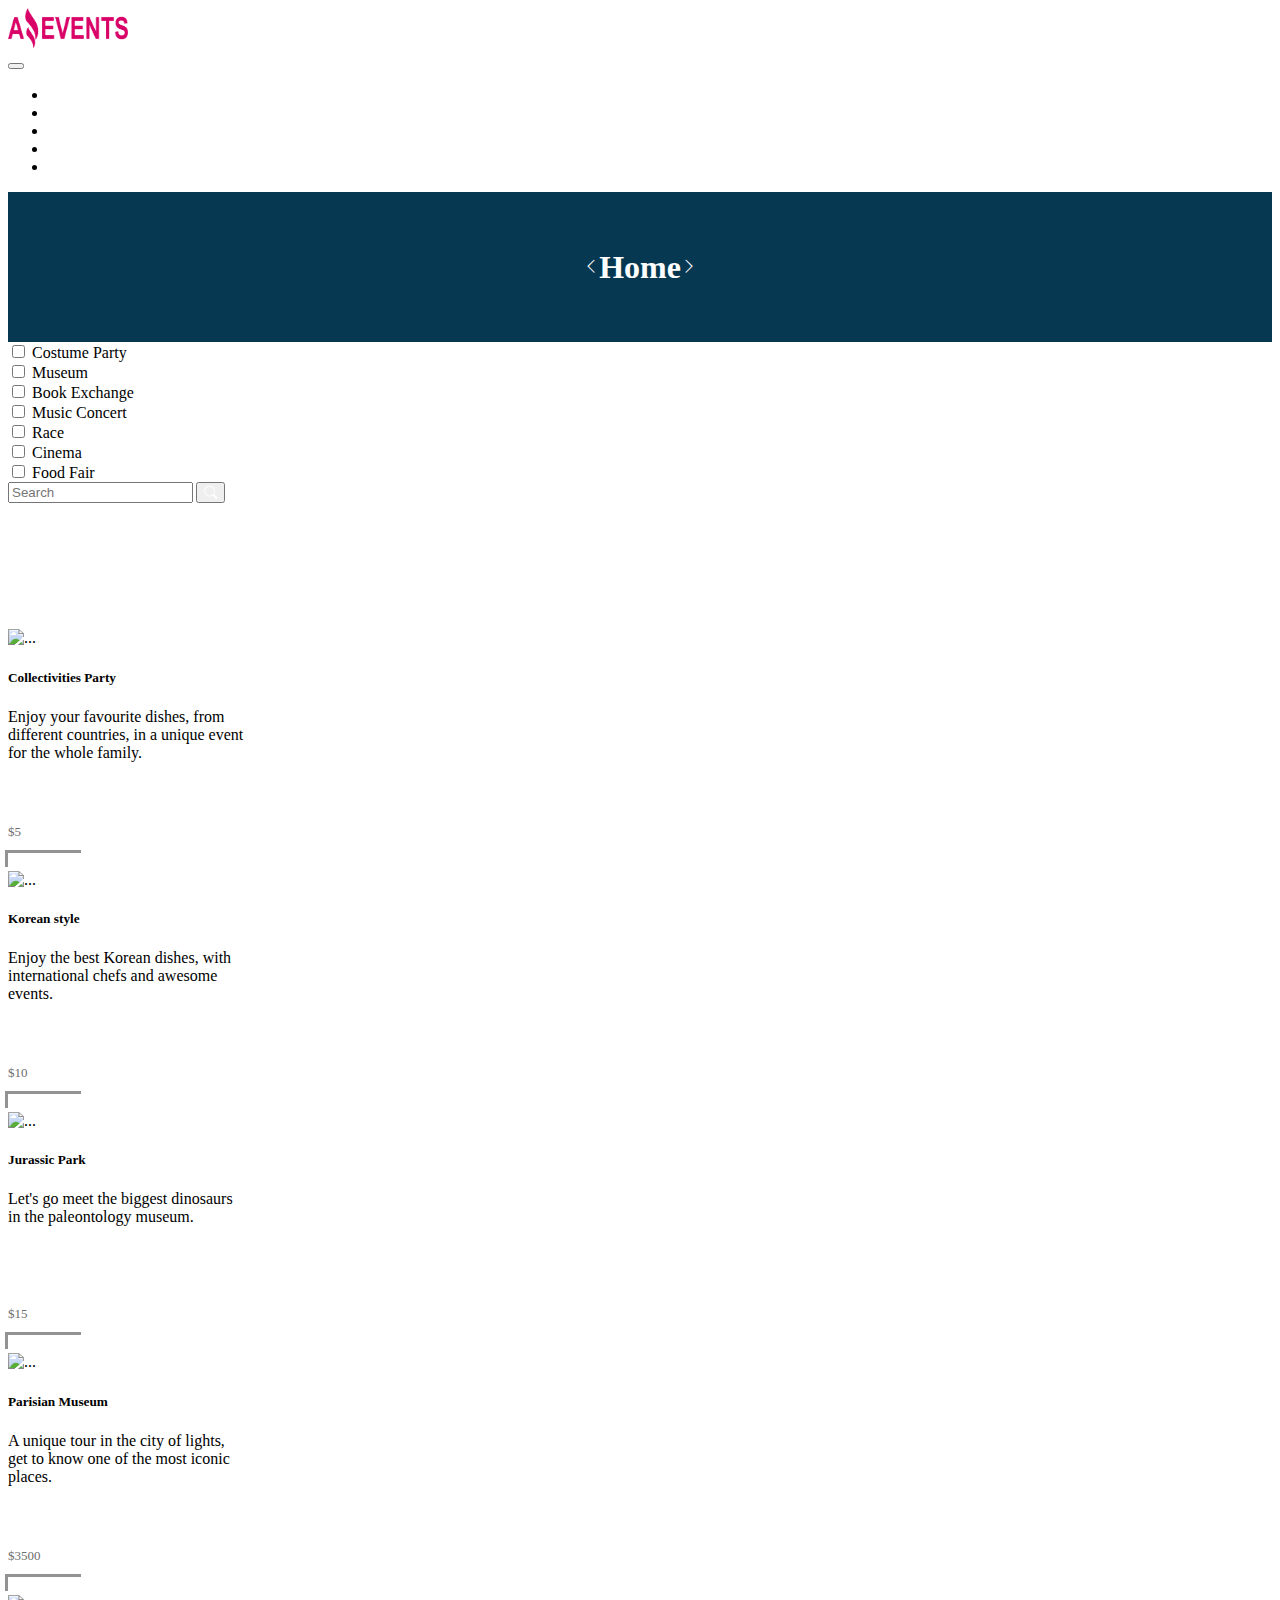
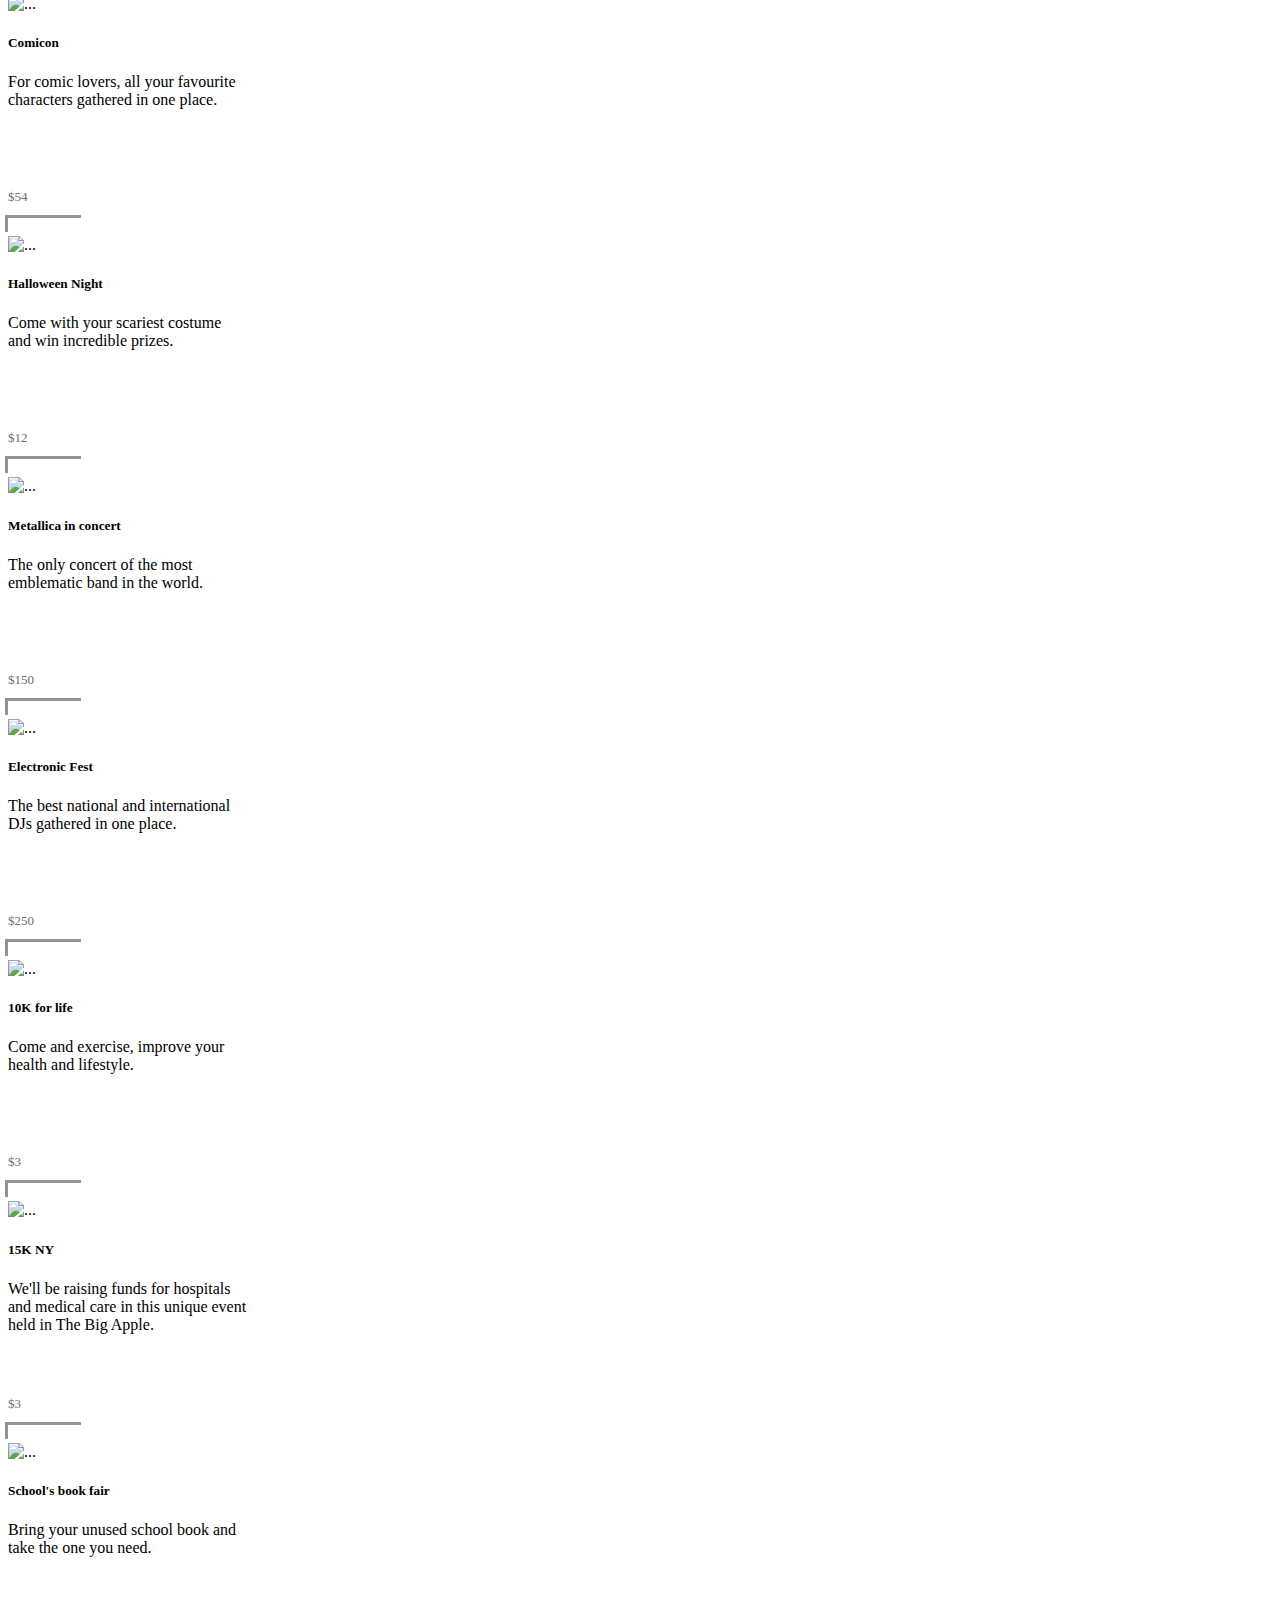
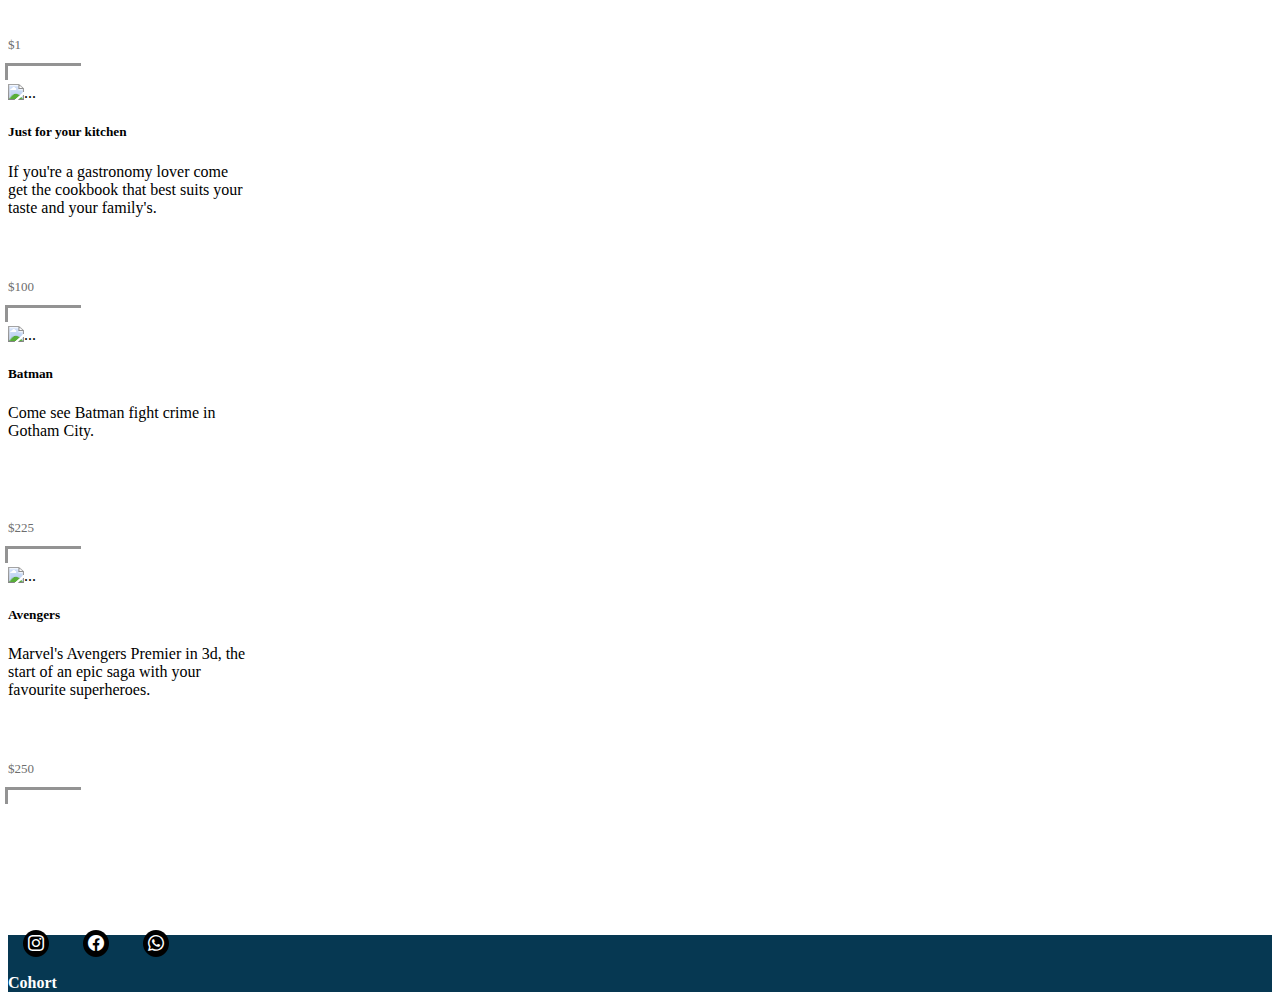
==== index.html @ 830a6415 "first commit - :tada: checked checkbox but with bug resolver" ====
<!DOCTYPE html>
<html lang="es">
  <head>
    <meta charset="UTF-8" />
    <meta http-equiv="X-UA-Compatible" content="IE=edge" />
    <meta name="viewport" content="width=device-width, initial-scale=1.0" />
    <title>Home - A Events</title>
    <!-- CSS only -->
    <!-- CSS only -->
    <link
      href="https://cdn.jsdelivr.net/npm/bootstrap@5.2.2/dist/css/bootstrap.min.css"
      rel="stylesheet"
      integrity="sha384-Zenh87qX5JnK2Jl0vWa8Ck2rdkQ2Bzep5IDxbcnCeuOxjzrPF/et3URy9Bv1WTRi"
      crossorigin="anonymous"
    />
    <link
      rel="stylesheet"
      href="https://cdn.jsdelivr.net/npm/bootstrap-icons@1.9.1/font/bootstrap-icons.css"
    />
    <link rel="stylesheet" href="./styles.css" />
    <link rel="shortcut icon" href="./assent/image/logo-amazing-events.png" />
  </head>
  <body>
    <header>
      <!-- NAV -->
      <nav class="navbar navbar-expand-lg bg-dark">
        <div class="container-fluid">
          <div>
            <img
              src="./assent/image/logo-amazing-events.png"
              alt="Logo de la pagina de eventos"
              class="navbar-brand logo__page"
            />
          </div>
          <button
            class="navbar-toggler"
            type="button"
            data-bs-toggle="collapse"
            data-bs-target="#navbarSupportedContent"
            aria-controls="navbarSupportedContent"
            aria-expanded="false"
            aria-label="Toggle navigation"
          >
            <span class="navbar-toggler-icon"></span>
          </button>
          <div
            class="collapse navbar-collapse justify-content-end"
            id="navbarSupportedContent"
          >
            <ul class="navbar-nav">
              <li class="nav-item">
                <a
                  class="nav-link btn btn-outline-light mx-2"
                  href="./index.html"
                  >Home</a
                >
              </li>
              <li class="nav-item">
                <a
                  class="nav-link btn btn-outline-light mx-2"
                  href="./pages/upcoming.html"
                  >Upcoming Events</a
                >
              </li>
              <li class="nav-item">
                <a
                  class="nav-link btn btn-outline-light mx-2"
                  href="./pages/past-events.html"
                  >Past Events</a
                >
              </li>
              <li class="nav-item">
                <a
                  class="nav-link btn btn-outline-light mx-2"
                  href="./pages/contact.html"
                  >Contact</a
                >
              </li>
              <li class="nav-item">
                <a
                  class="nav-link btn btn-outline-light mx-2"
                  href="./pages/stats.html"
                  >Stats</a
                >
              </li>
            </ul>
          </div>
        </div>
      </nav>
    </header>
    <main>
      <!-- NAV OPTION  -->
      <div
        class="title__page d-flex justify-content-evenly color__fondo col-12"
      >
        <i class="bi bi-chevron-left"></i>
        <h1>Home</h1>
        <i class="bi bi-chevron-right"></i>
      </div>
      <!-- BUSCAR  -->
      <div class="d-flex justify-content-evenly my-5 flex-wrap">
        <div>
          <nav class="nav col-lg-12 col-md-12 col-sm-12 col-xs-12">
            <div>
              <input type="checkbox" id="costume-party" class="inputCheckbox">
              <label for="inputCheckbox">Costume Party</label> 
            </div>
            <div>
              <input type="checkbox" id="museum" class="inputCheckbox">
              <label for="inputCheckbox">Museum</label> 
            </div>
            <div>
              <input type="checkbox" id="book-exchange" class="inputCheckbox"> 
              <label for="inputCheckbox">Book Exchange</label>
            </div>
            <div>
              <input type="checkbox" id="music-concert" class="inputCheckbox">
              <label for="inputCheckbox">Music Concert</label>
            </div>
            <div>
              <input type="checkbox" id="race" class="inputCheckbox">
              <label for="inputCheckbox">Race</label>
            </div>
            <div>
              <input type="checkbox" id="cinema" class="inputCheckbox">
              <label for="inputCheckbox">Cinema</label>
            </div>
            <div>
              <input type="checkbox" id="food-fair" class="inputCheckbox">
              <label for="inputCheckbox">Food Fair</label>
            </div>
          </nav>
        </div>
        <div
          class="container-fluid p-0 m-0 col-lg-4 col-md-4 col-sm-10 col-xs-11"
        >
          <form class="d-flex" role="search">
            <input
              class="form-control me-2"
              type="search"
              placeholder="Search"
              aria-label="Search"
              id="text__search"
            />
            <button class="btn btn-dark" type="submit" id="button__search">
              <i class="bi bi-search"></i>
            </button>
          </form>
        </div>
      </div>
      <!-- CARTAS  -->
      <div class="text-center d-flex align-items-center justify-content-evenly card-edit flex-wrap h-100" id="card">
      </div>
    </main>
    <footer class="footer__style">
      <div class="d-flex justify-content-around align-items-center">
        <div>
          <a href="#"><i class="bi bi-instagram icon"></i></a>
          <a href="#"><i class="bi bi-facebook icon"></i></a>
          <a href="#"><i class="bi bi-whatsapp icon"></i></a>
        </div>
        <div>
          <h4>Cohort</h4>
        </div>
      </div>
    </footer>
  </body>
  <script src="./index.js"></script>
  <script
    src="https://cdn.jsdelivr.net/npm/bootstrap@5.2.2/dist/js/bootstrap.bundle.min.js"
    integrity="sha384-OERcA2EqjJCMA+/3y+gxIOqMEjwtxJY7qPCqsdltbNJuaOe923+mo//f6V8Qbsw3"
    crossorigin="anonymous"
  ></script>
</html>
---- styles.css ----
body {
    height: 100vh;
}


.logo__page{
    width: 120px;
    height: 40px;
}

.active{
    color: #000;
}

.color__fondo{
    background-color: #063852;
}



.btn{
    color: #fff;
}

.title__page{
    text-align: center;
    height: 150px;
    display: flex;
    justify-content: center;
    align-items: center;
    color: #fff;
}

.card-img-top{
    height: 150px;
    object-fit: cover;
}

.m-0{
    font-size: 13px;
    cursor: default;
    color: #6d6d6d;
}
.btn-shadow{
    box-shadow: -3px -3px rgba(0, 0, 0, 0.425);
}

.btn-outline-dark:hover{
    color: #fff;
    transition: ease-in-out .05s;
}

.footer__style{
    background-color: #063852;
    color: #fff;
}

.icon{
    background-color: #000;
    color: rgb(255, 255, 255);
    margin: 0 15px;
    padding: 5px;
    border-radius: 50%;
}

.card-edit{
   padding: 10% 0;
}

.card-text{
    height: 100px;
}

/* PAGE CONTACT */

textarea {
    resize: none;
}



/* PAGE PAST EVENTS */

.pantallaCompleta{
    height: 100vh;
}

.target{
    display: flex;
    justify-content: center;
    align-items: center;
    height: 100%;
    padding: 10% 0;
}

.content__target{
    background-color: #063852;
    width: 70%;
    height: 350px;
    padding: 15px;
}


.imagen__target{
    width: 100%;
    height: 100%;
    object-fit: cover;
}

.content__imagen{
    width: 50%;
    height: 100%;
    
}

.info__target{
    width: 50%;
    background-color: #000;
    display: flex;
    flex-direction: column;
    justify-content: center;
    align-items: center;
    color: #fff;
    
}

@media (max-width: 950px){
    .target{
        width: 100%;
        display: flex;
        flex-direction: column;
    }

    .content__target{
        height: 70%;
        
    }
    

    .content__imagen{
        width: 100%;
        height: 50%;
    }

    .info__target{
        width:100%;
        height: 50%;
    }
}


/* PAGE FORM  */

.form{
    width: 60%;
    margin: auto;
    padding: 10% 0;
}



/* PAGE STATS */


.table__stats{
    width: 80%;
    height: 80%;
    padding: 10% 0;
}

.colorDeFondo__tabla{
    background-color: #063852;
    color: #fff;
    font-size: 20px;
}


.style-ocupar{
    height: 30%;
}


/* PAGE OPTIONAL  */


.content__card{
    width: 80%;
    height: 700px;
    margin: 5% auto;
    display: flex;
    background-color: #063752d0;
    border-radius: 10px;
    color: #fff;
}

.content_image{
    width: 100%;
    height: 100%;
}

.image__card--info{
    width: 100%;
    height: 100%;
    padding: 5%;
    object-fit: cover;
}

.content__info{
    padding: 5%;
    height: 70%;
    display: flex;
    flex-direction: column;
    justify-content: space-around;
    /* align-items: center; */
}

.title__card{
    font-size: 45px;
}

.price__card{
    font-size: 30px;
    font-weight: bold;
}


.description__card{
    font-size: 20px;
}

.btn__width{
    width: 100%;
}


.hidden {
    display: none;
}
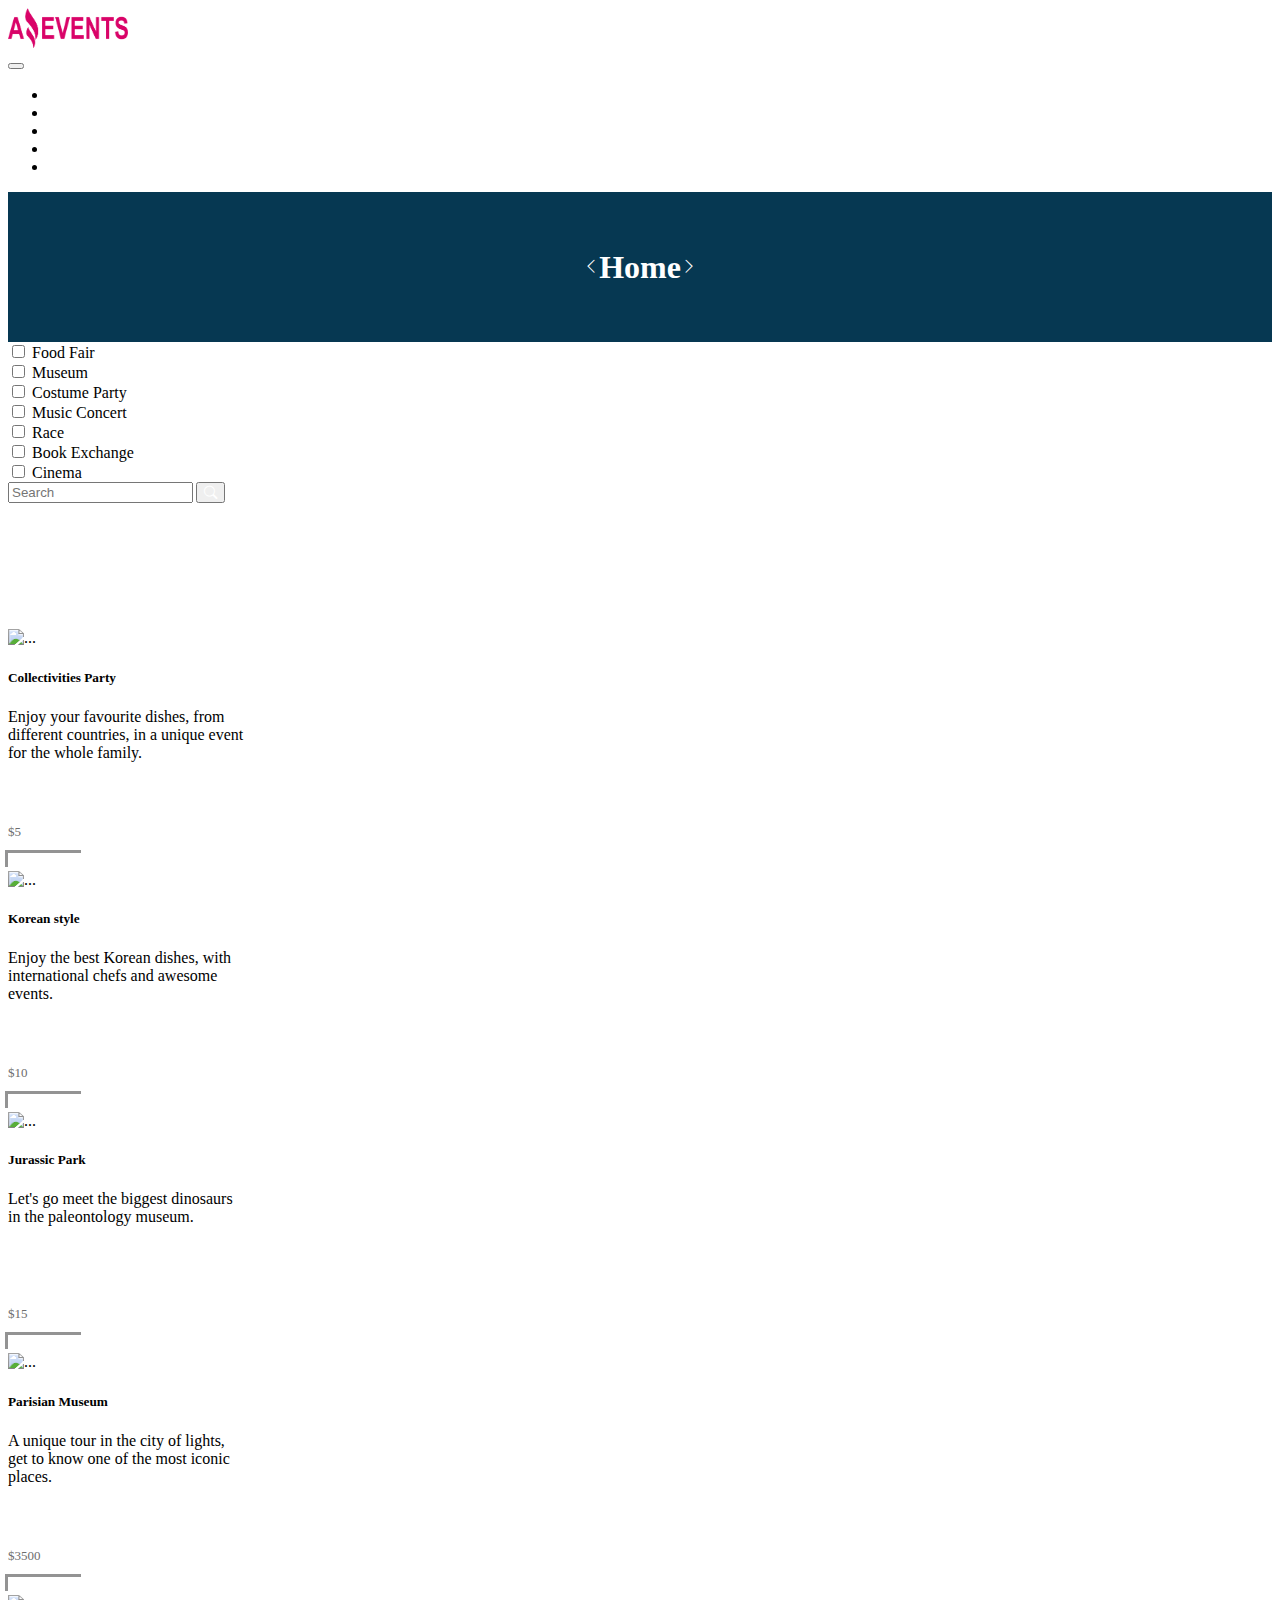
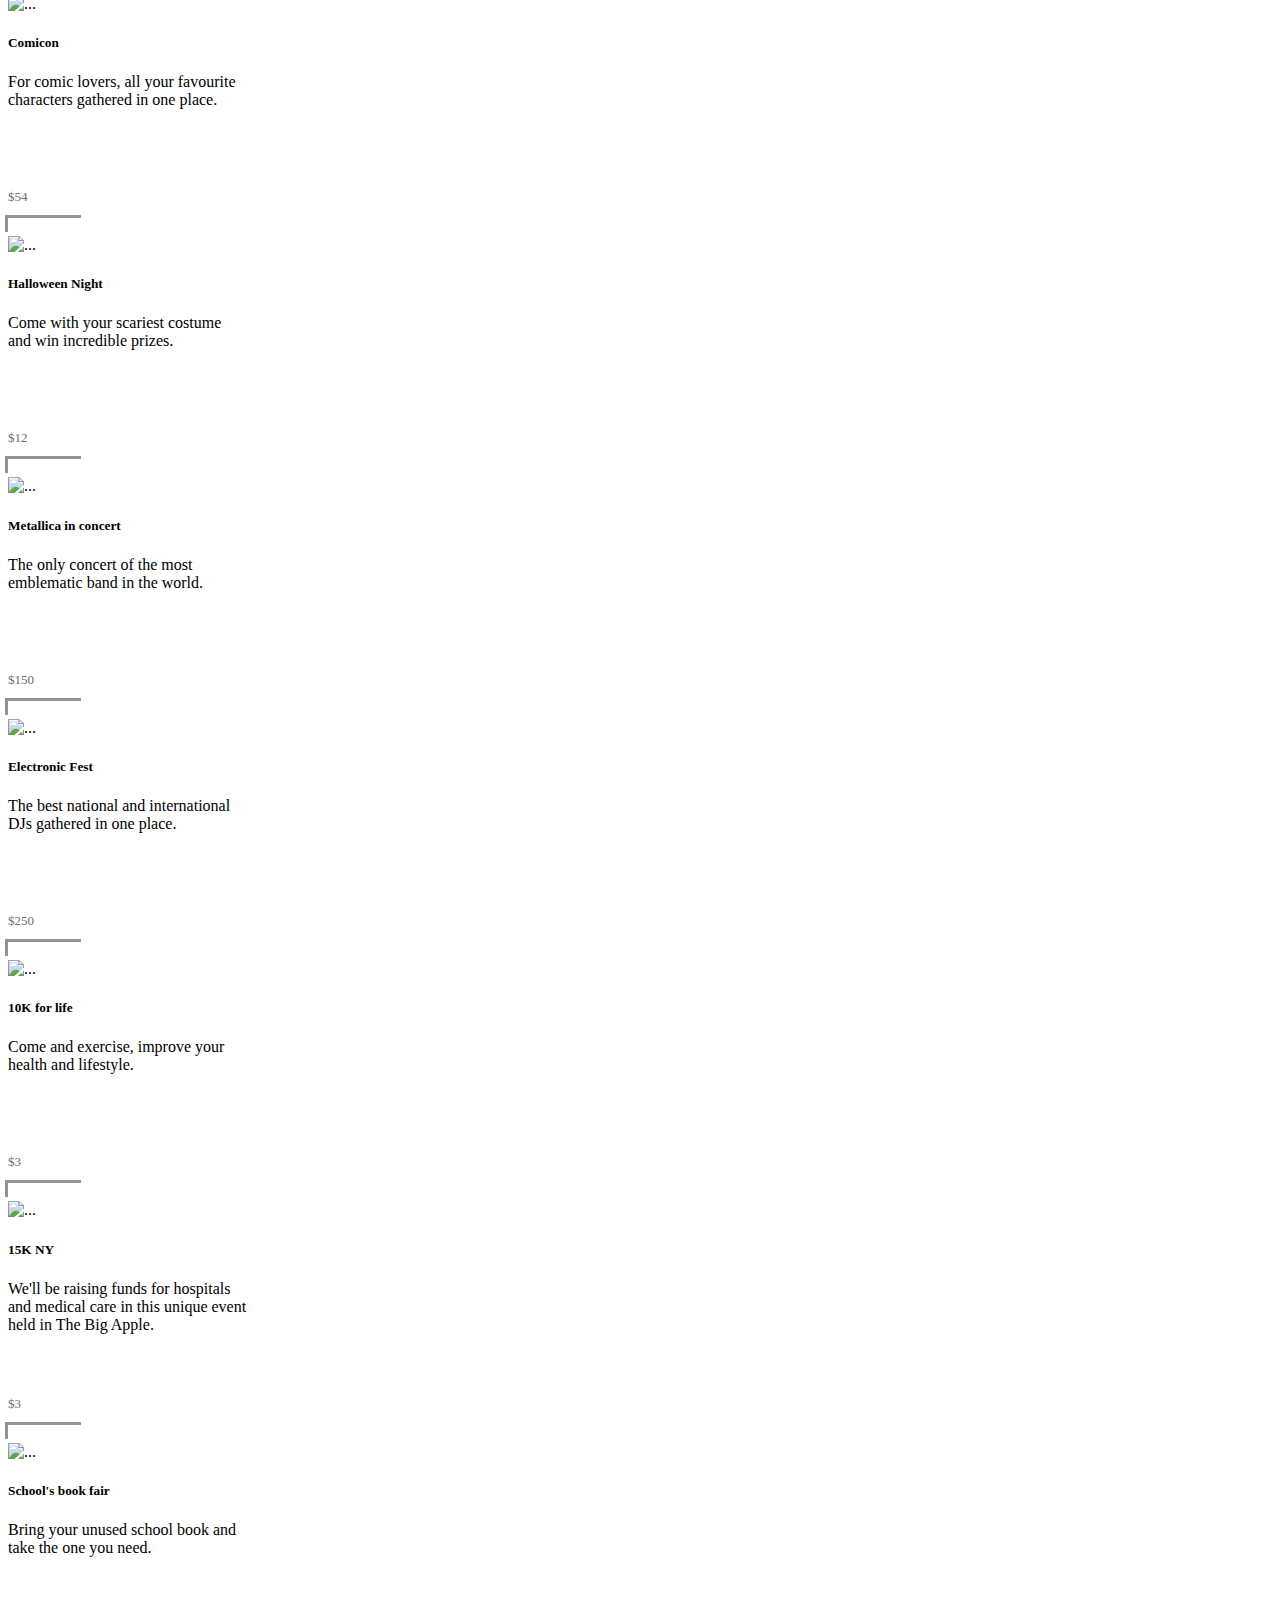
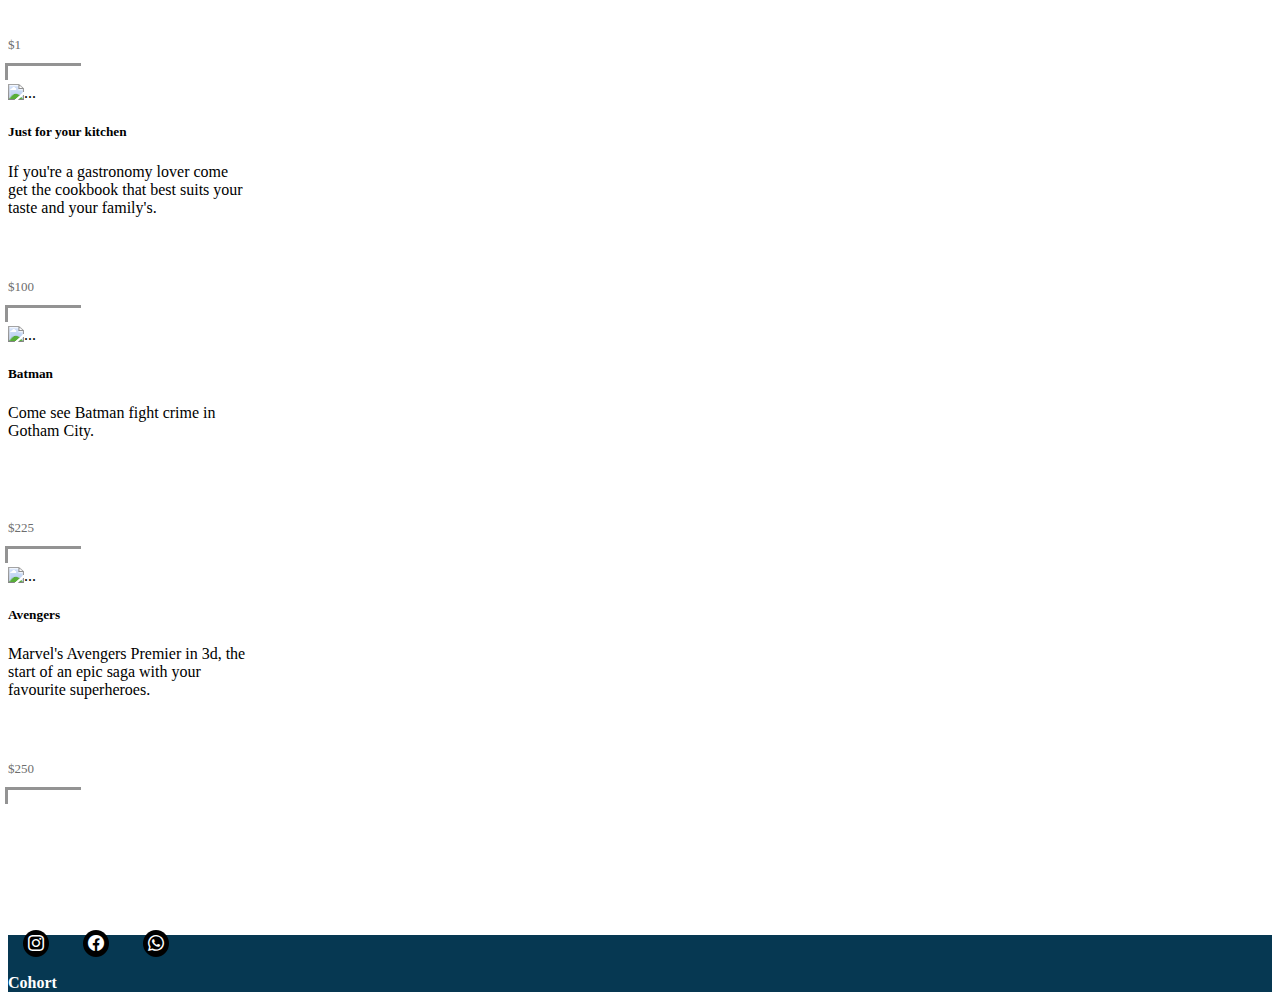
==== commit a97b4ae7: ":memo: Feat: ckecked checkbox and render cards" ====
--- a/index.html
+++ b/index.html
@@ -100,8 +100,8 @@
       <!-- BUSCAR  -->
       <div class="d-flex justify-content-evenly my-5 flex-wrap">
         <div>
-          <nav class="nav col-lg-12 col-md-12 col-sm-12 col-xs-12">
-            <div>
+          <nav class="nav col-lg-12 col-md-12 col-sm-12 col-xs-12" id="navContent">
+            <!-- <div>
               <input type="checkbox" id="costume-party" class="inputCheckbox">
               <label for="inputCheckbox">Costume Party</label> 
             </div>
@@ -128,7 +128,7 @@
             <div>
               <input type="checkbox" id="food-fair" class="inputCheckbox">
               <label for="inputCheckbox">Food Fair</label>
-            </div>
+            </div> -->
           </nav>
         </div>
         <div
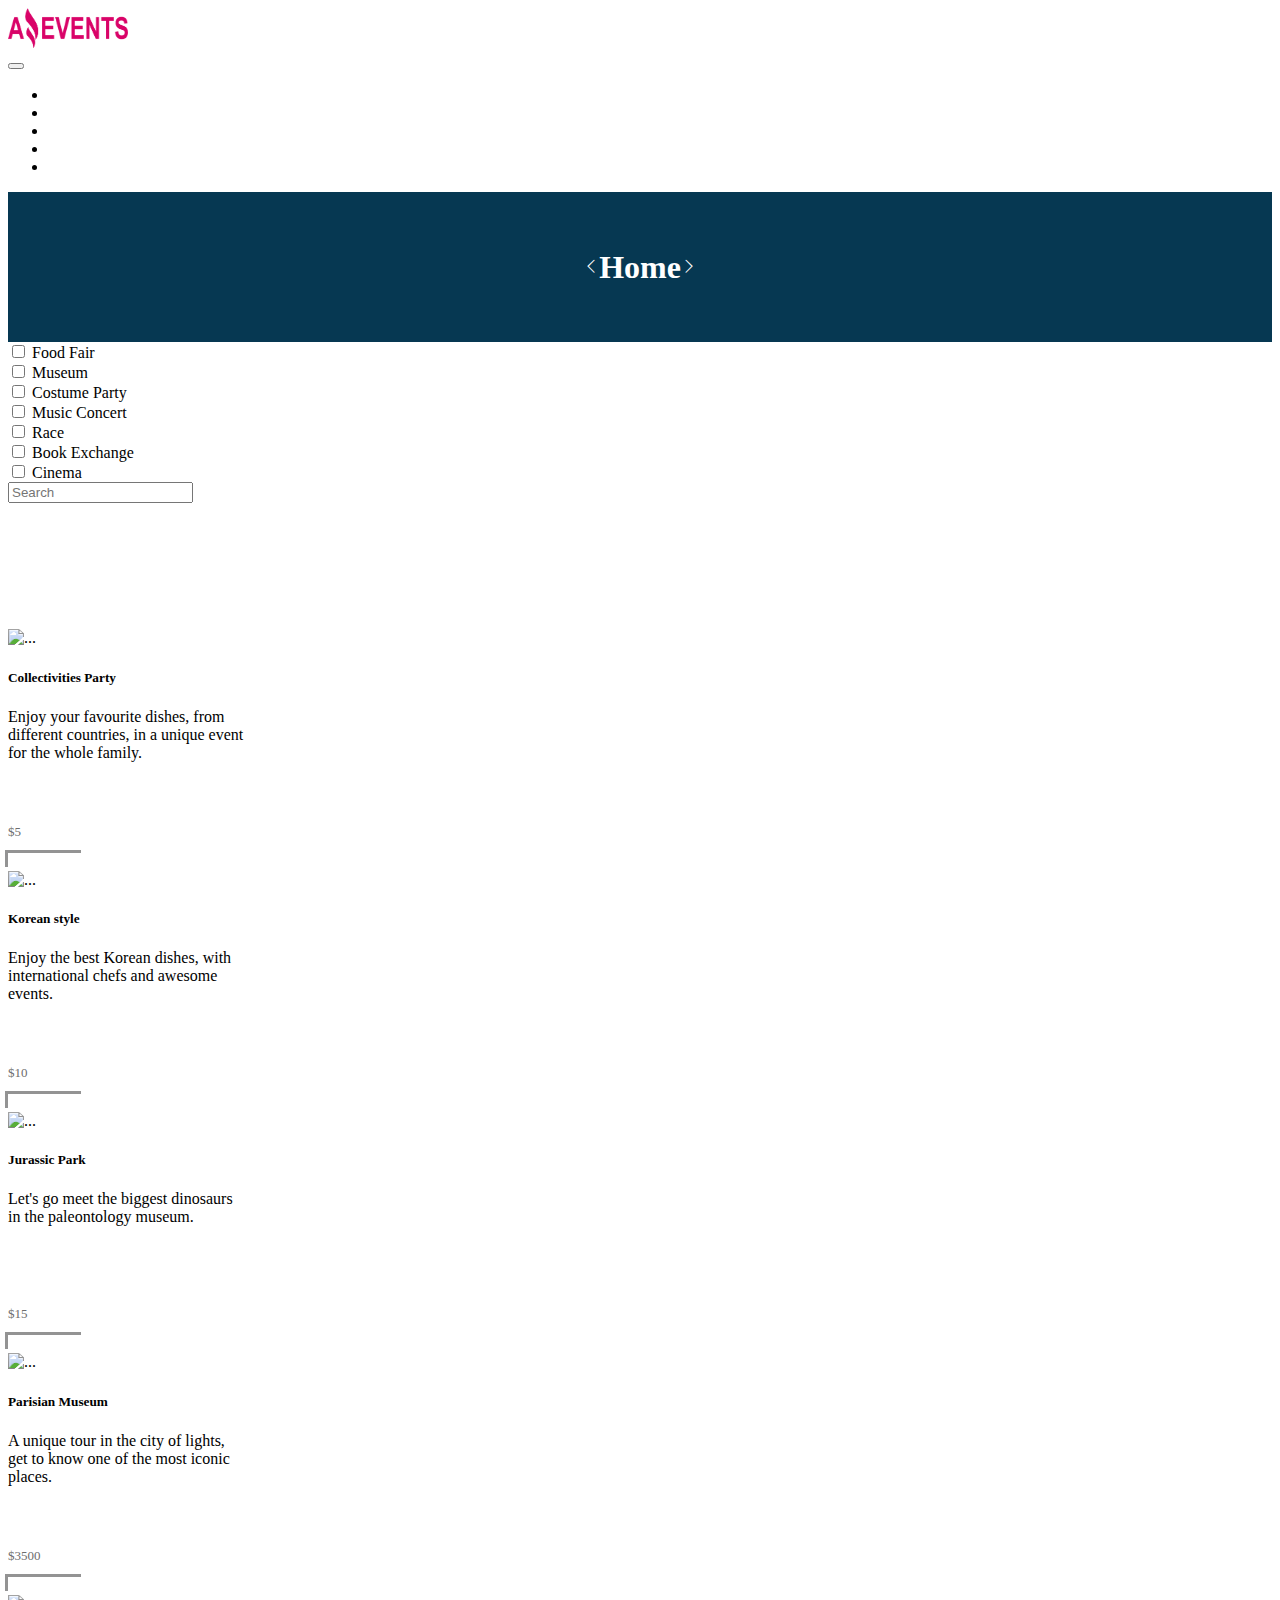
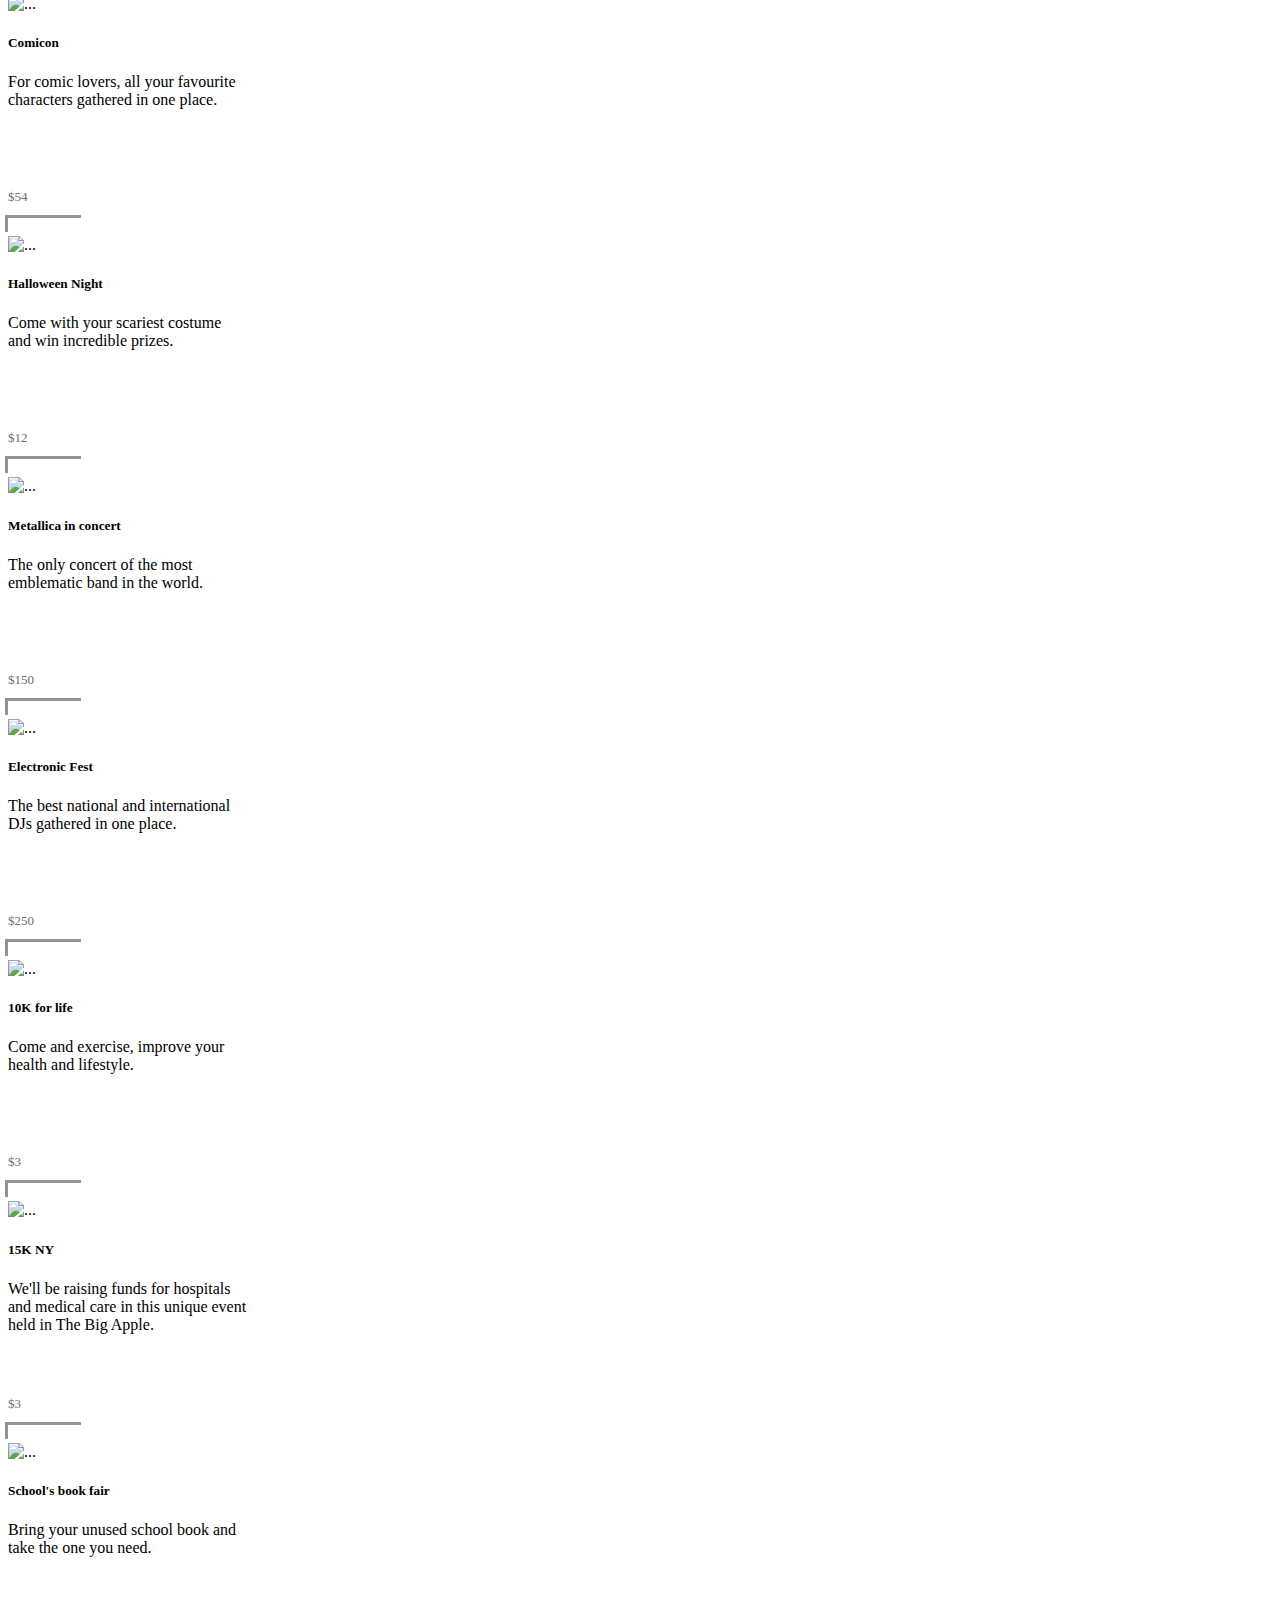
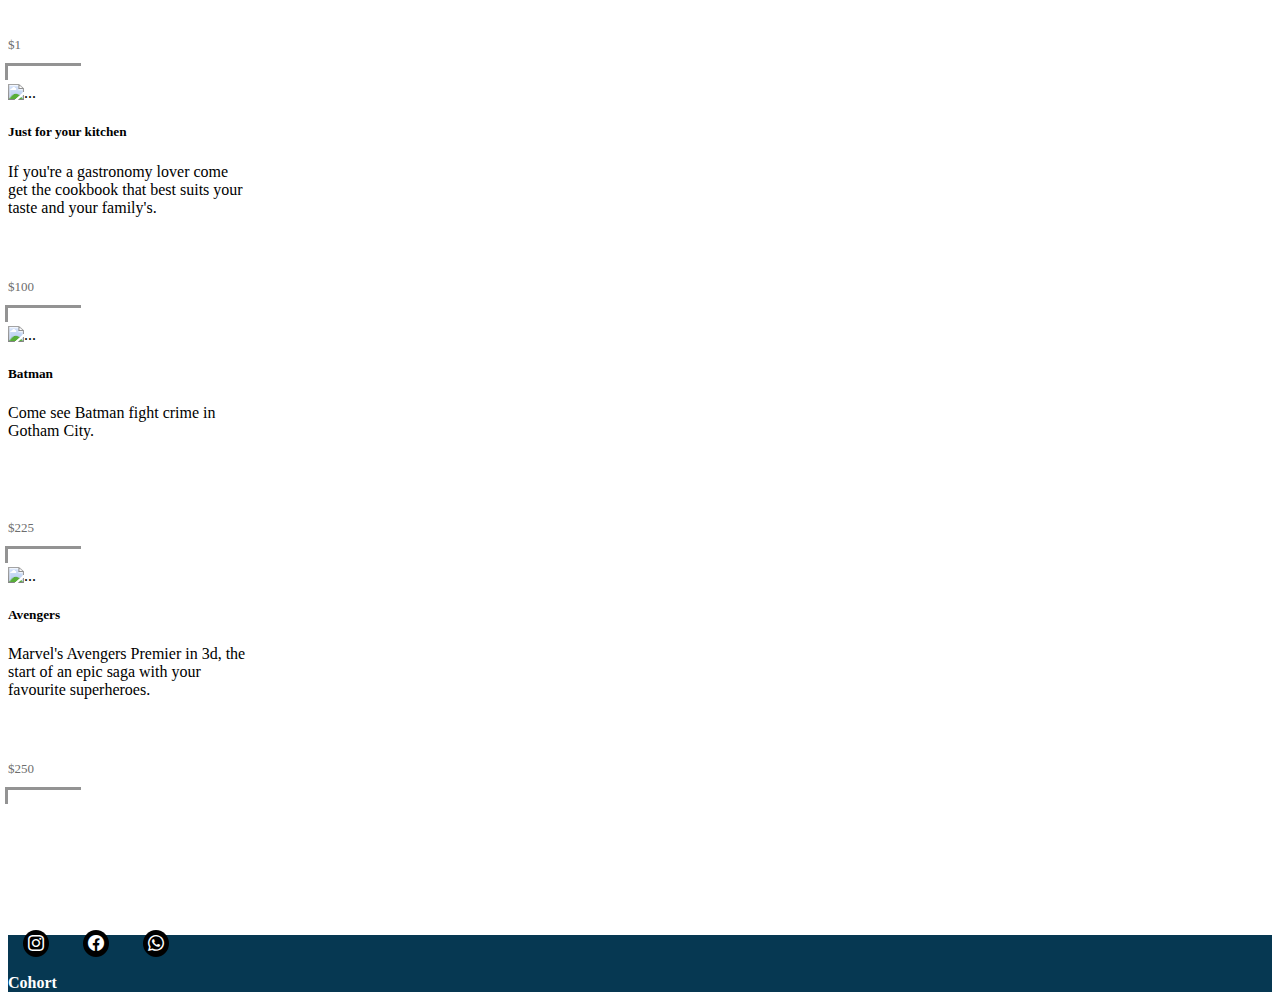
==== commit a55d5bb9: ":tada: Feat: pages with filter in checkbox and search text" ====
--- a/index.html
+++ b/index.html
@@ -102,33 +102,9 @@
         <div>
           <nav class="nav col-lg-12 col-md-12 col-sm-12 col-xs-12" id="navContent">
             <!-- <div>
-              <input type="checkbox" id="costume-party" class="inputCheckbox">
-              <label for="inputCheckbox">Costume Party</label> 
-            </div>
-            <div>
-              <input type="checkbox" id="museum" class="inputCheckbox">
-              <label for="inputCheckbox">Museum</label> 
-            </div>
-            <div>
-              <input type="checkbox" id="book-exchange" class="inputCheckbox"> 
-              <label for="inputCheckbox">Book Exchange</label>
-            </div>
-            <div>
-              <input type="checkbox" id="music-concert" class="inputCheckbox">
-              <label for="inputCheckbox">Music Concert</label>
-            </div>
-            <div>
-              <input type="checkbox" id="race" class="inputCheckbox">
-              <label for="inputCheckbox">Race</label>
-            </div>
-            <div>
-              <input type="checkbox" id="cinema" class="inputCheckbox">
-              <label for="inputCheckbox">Cinema</label>
-            </div>
-            <div>
               <input type="checkbox" id="food-fair" class="inputCheckbox">
               <label for="inputCheckbox">Food Fair</label>
-            </div> -->
+            </div>  -->
           </nav>
         </div>
         <div
@@ -140,16 +116,17 @@
               type="search"
               placeholder="Search"
               aria-label="Search"
-              id="text__search"
+              id="textSearch"
             />
-            <button class="btn btn-dark" type="submit" id="button__search">
+            <label class="btn btn-dark" type="submit" id="buttonSearch">
               <i class="bi bi-search"></i>
-            </button>
+            </label>
           </form>
         </div>
       </div>
       <!-- CARTAS  -->
-      <div class="text-center d-flex align-items-center justify-content-evenly card-edit flex-wrap h-100" id="card">
+      <div class="d-flex justify-content-center align-items-center" id="menssageError"></div>
+      <div class="text-center d-flex align-items-center justify-content-center card-edit flex-wrap h-100" id="card">
       </div>
     </main>
     <footer class="footer__style">
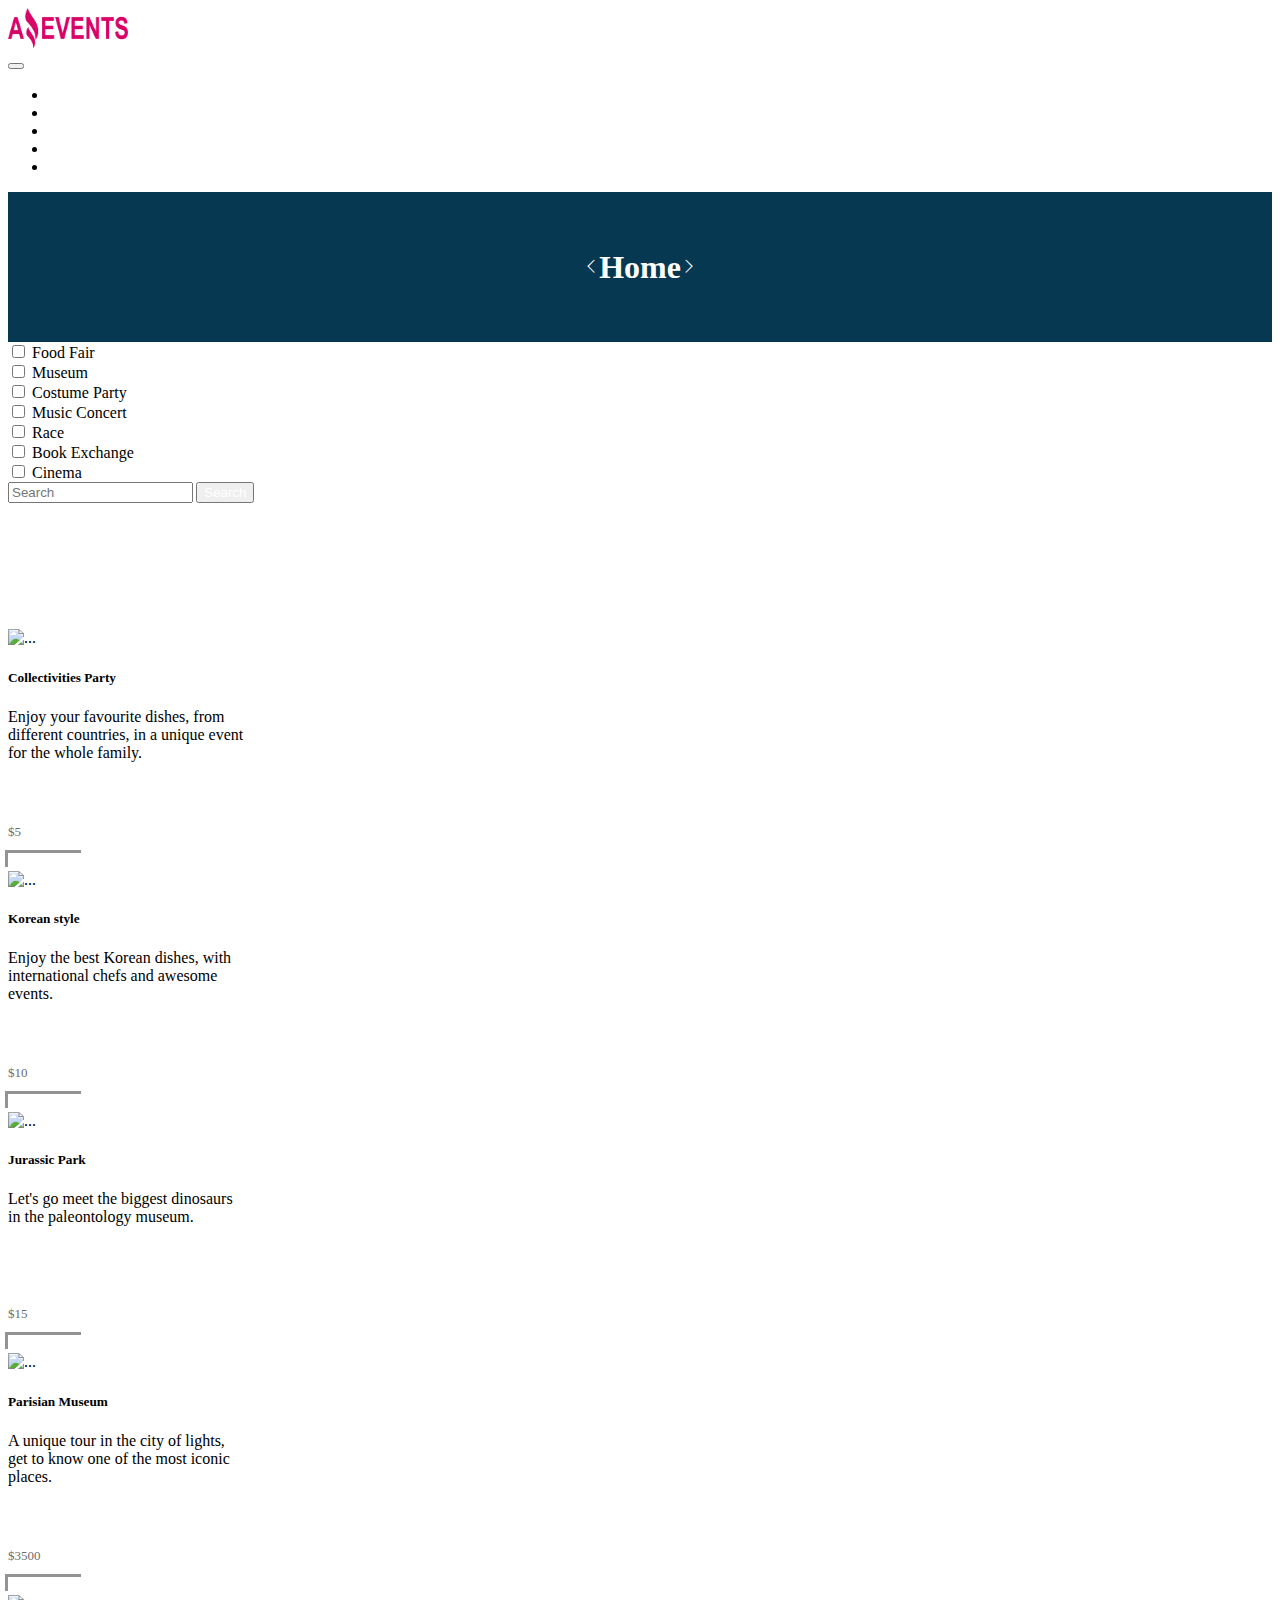
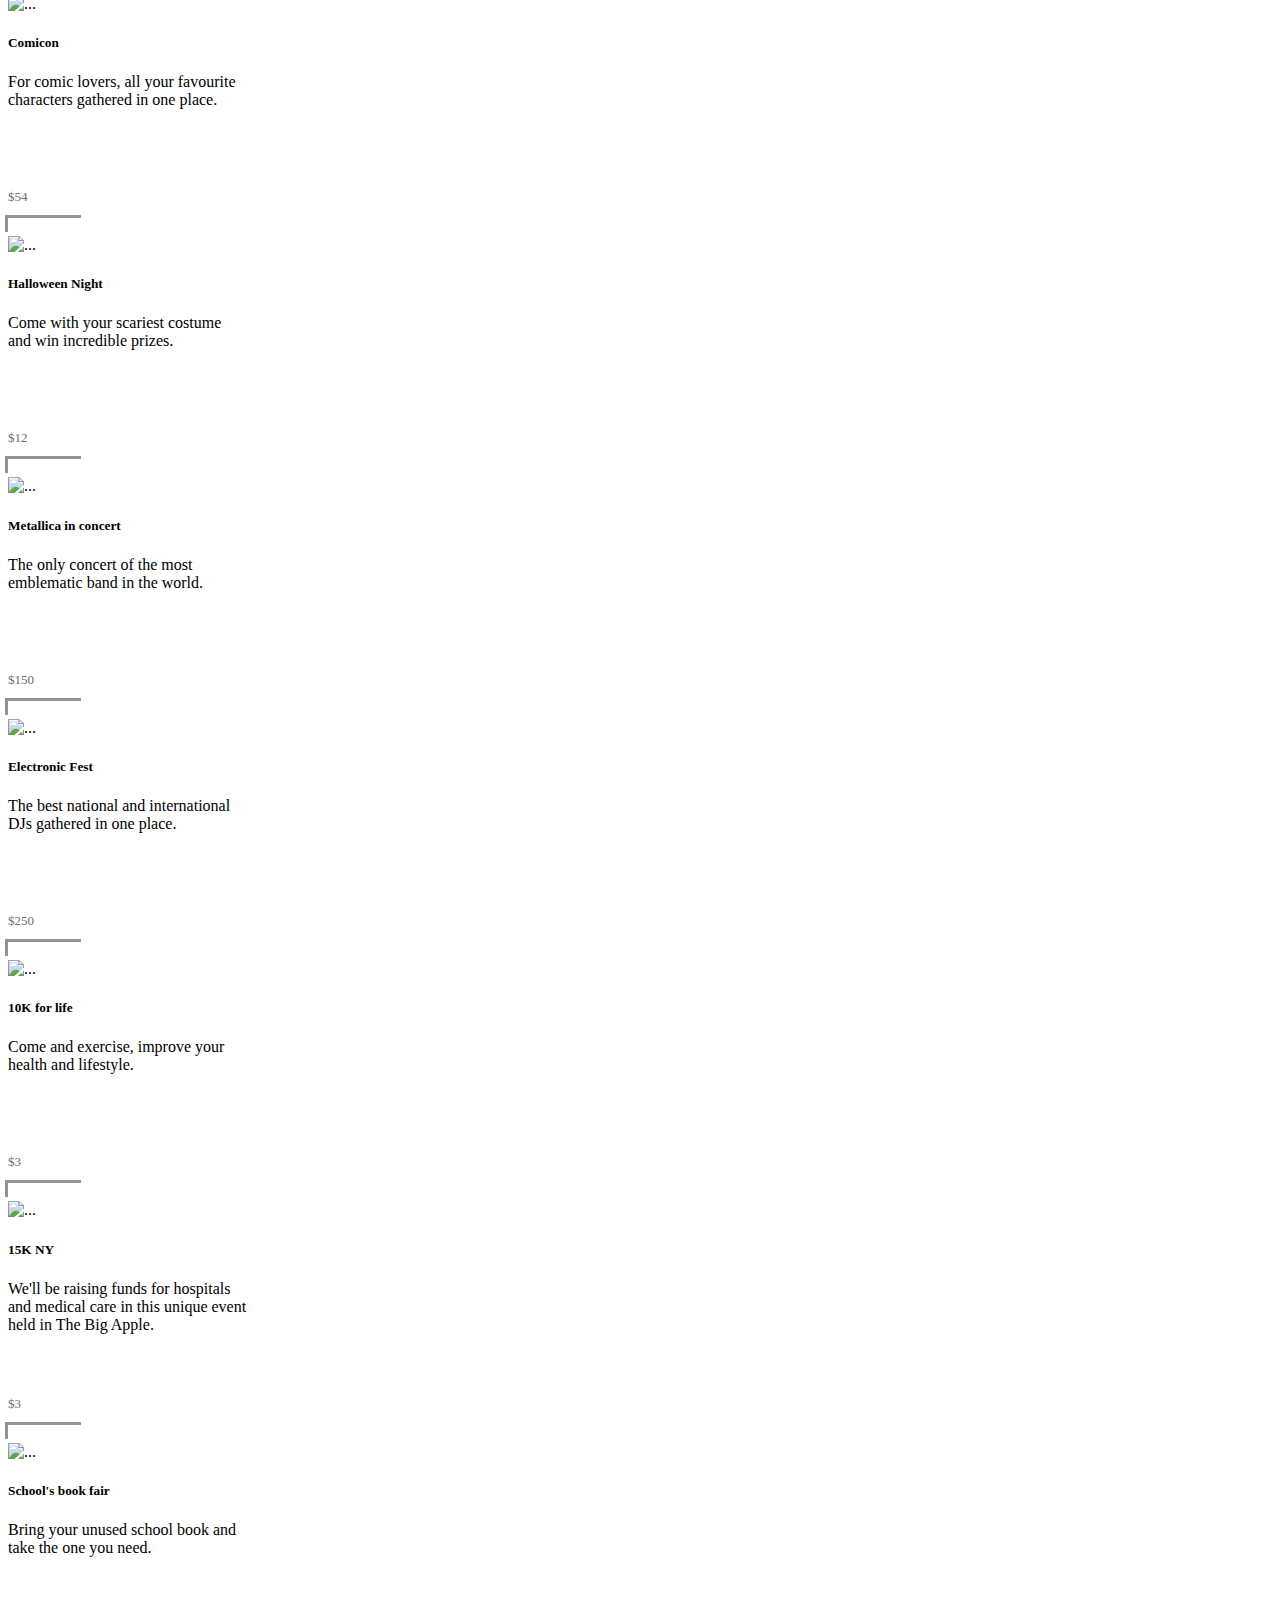
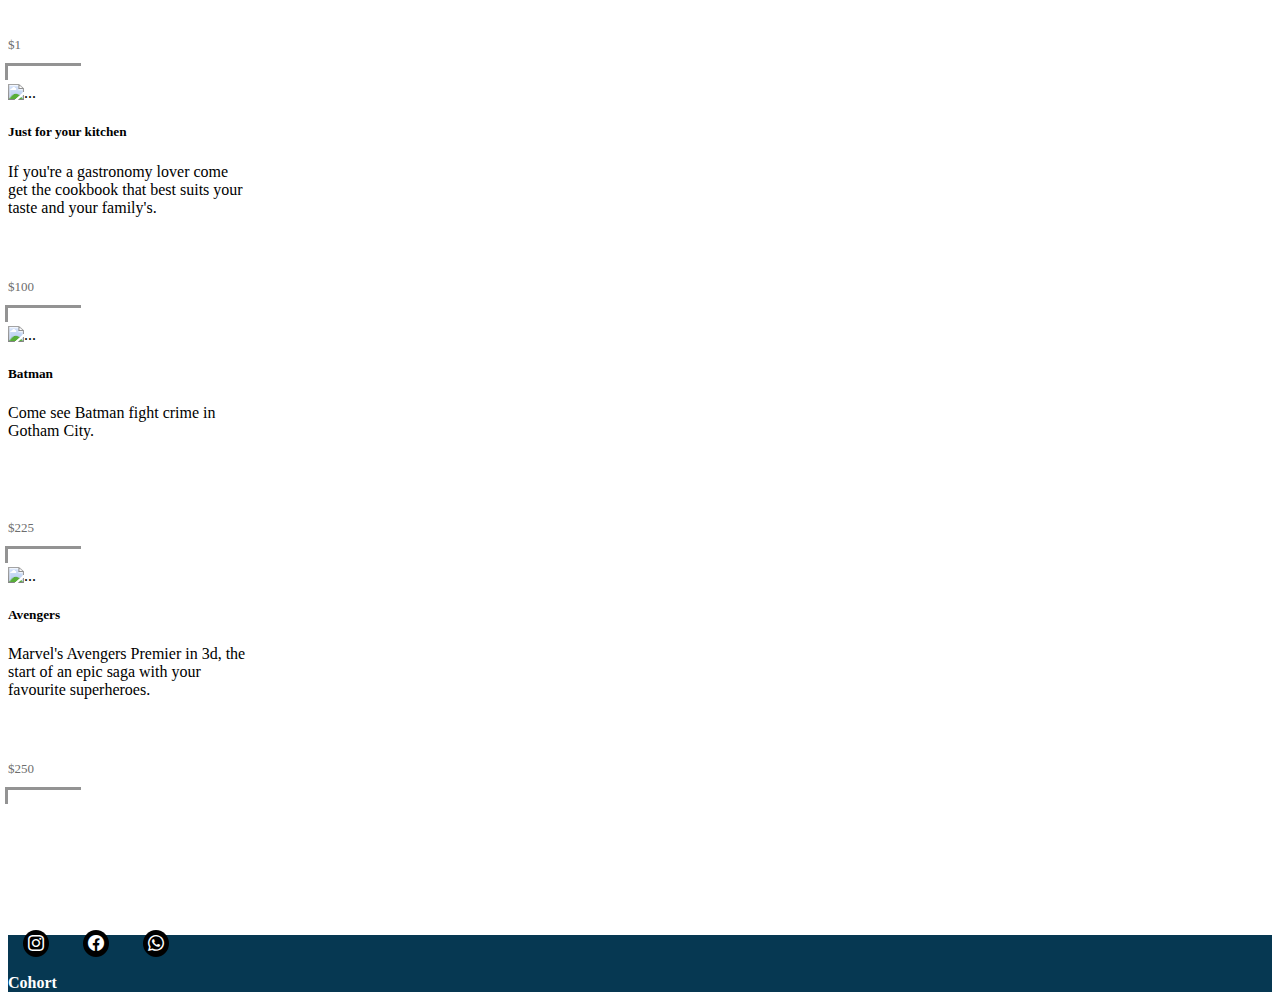
==== commit c970a502: ":tada: Feat: unificate of script in a archive js" ====
--- a/index.html
+++ b/index.html
@@ -58,14 +58,14 @@
               <li class="nav-item">
                 <a
                   class="nav-link btn btn-outline-light mx-2"
-                  href="./pages/upcoming.html"
+                  href="./pages/upcomingEvents.html"
                   >Upcoming Events</a
                 >
               </li>
               <li class="nav-item">
                 <a
                   class="nav-link btn btn-outline-light mx-2"
-                  href="./pages/past-events.html"
+                  href="./pages/pastEvents.html"
                   >Past Events</a
                 >
               </li>
@@ -99,34 +99,19 @@
       </div>
       <!-- BUSCAR  -->
       <div class="d-flex justify-content-evenly my-5 flex-wrap">
-        <div>
-          <nav class="nav col-lg-12 col-md-12 col-sm-12 col-xs-12" id="navContent">
-            <!-- <div>
-              <input type="checkbox" id="food-fair" class="inputCheckbox">
-              <label for="inputCheckbox">Food Fair</label>
-            </div>  -->
+          <nav class="nav col-lg-12 col-md-12 col-sm-12 col-xs-12" id="box-categorias">
           </nav>
-        </div>
-        <div
-          class="container-fluid p-0 m-0 col-lg-4 col-md-4 col-sm-10 col-xs-11"
-        >
+        <div class="container-fluid p-0 m-0 col-lg-4 col-md-4 col-sm-10 col-xs-11">
           <form class="d-flex" role="search">
-            <input
-              class="form-control me-2"
-              type="search"
-              placeholder="Search"
-              aria-label="Search"
-              id="textSearch"
-            />
-            <label class="btn btn-dark" type="submit" id="buttonSearch">
-              <i class="bi bi-search"></i>
-            </label>
+            <input id="user-search" class="form-control me-2" type="search" placeholder="Search" aria-label="Search">
+            <button id="search-btn" class="btn" type="submit">Search</button>
           </form>
         </div>
       </div>
       <!-- CARTAS  -->
-      <div class="d-flex justify-content-center align-items-center" id="menssageError"></div>
-      <div class="text-center d-flex align-items-center justify-content-center card-edit flex-wrap h-100" id="card">
+      <h2 id="msg-error" class="mensajeDeErrors hidden">Evento no encontrado, por favor vuelva a intentarlo.</h2>
+
+      <div class="text-center d-flex align-items-center justify-content-center card-edit flex-wrap h-100" id="sectionCards-home">
       </div>
     </main>
     <footer class="footer__style">
--- a/styles.css
+++ b/styles.css
@@ -235,4 +235,10 @@
 
 .hidden {
     display: none;
+}
+
+
+.mensajeDeError{
+    width: 60%;
+    margin: auto;
 }